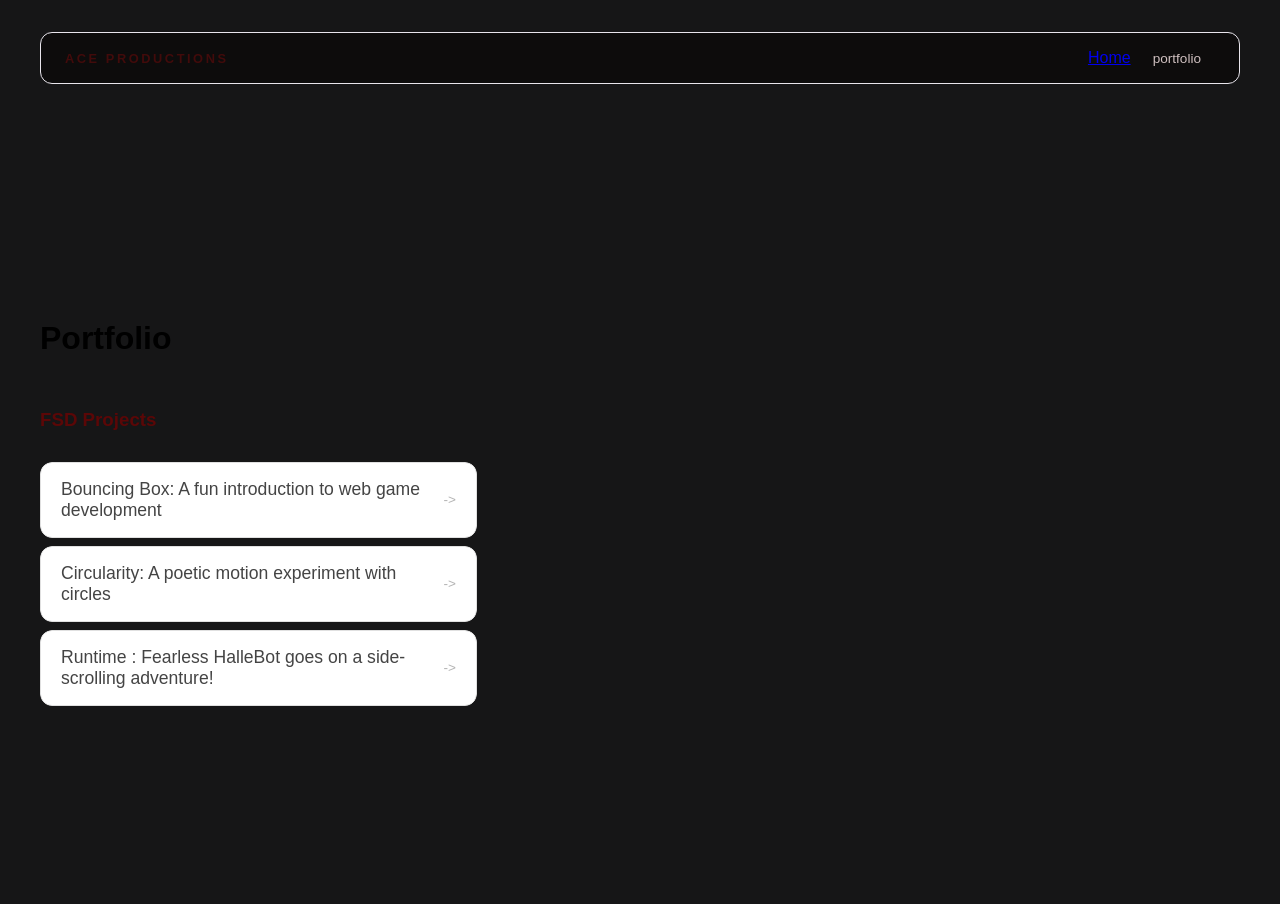
==== portfolio.html @ bb4636fc "add portfolio page to website" ====
<!DOCTYPE html>
<html>
  <head>
    <title>Ace Productions</title>
     <link rel="stylesheet" href="style.css" />
  </head>

  <body>
    <!-- All content goes here -->
    <div id="all-contents">
      <nav>
        <h1>Ace productions</h1>
        <ul id="nav-ul">
          <li class=""nav-li">
            <a href="index.html">Home</a>
          </li>
          <li class="nav-li">
            <a
      href="portfolio.html">portfolio</a>
          </li>
        </ul>
      </nav>

  <main>
     <div class="content">
    <h1>Portfolio</h1>
    <h3>FSD Projects</h3>
    <ul id="portfolio">
    
<li>
  <a href="fsd-projects/bouncing-box/">Bouncing Box: A fun introduction to web game development</a>
</li>
<li>
  <a href="fsd-projects/circularity/">Circularity: A poetic motion experiment with circles</a>
</li>
<li>
 <a href="fsd-projects/runtime/">Runtime : Fearless HalleBot goes on a side-scrolling adventure!</a>
</li>
    </ul>

    <!-- ASD Projects will go here -->

  </div>
</main>
</div> 
    </div>
  </body>
</html>
---- style.css ----
* {
  box-sizing: border-box;
}

body {
  margin: 0;
  background: #161617;
  color: #5b0707;
  font-family: "Helvetica Neue", Arial, sans-serif;
}

#all-contents {
  max-width: 1500px;
  min-height: 100vh;
  margin: 0 auto;
  padding: 32px 40px;
}

main {
  display: grid;
  grid-template-columns: minmax(220px, 1fr) minmax(420px, 1.6fr);
  align-items: center;
  min-height: calc(100vh - 160px);
  gap: clamp(32px, 5vw, 80px);
}

.sidebar {
  width: 100%;
}

.content {
  display: flex;
  flex-direction: column;
  align-items: flex-start;
  gap: 12px;
}
h2 {
  margin: 0;
  font-size: clamp(4rem, 10vw, 7rem);
  line-height: 0.9;
  font-weight: 900;
  letter-spacing: -0.04em;
  text-transform: uppercase;
  color: #410101;
}

.content > p {
  margin: 0;
  color: #f7f5f5;
  font-size: 0.9rem;
  text-transform: uppercase;
  letter-spacing: 0.15em;
  line-height: 1.4;
}#interests {
  margin-top: 32px;
  width: 100%;
}

#interests h3 {
  margin: 0 0 12px;
  font-size: 0.75rem;
  font-weight: 700;
  text-transform: uppercase;
  letter-spacing: 0.2em;
  color: #750c40;
}

#interests ul {
  list-style: none;
  margin: 0;
  padding: 0;
  display: flex;
  flex-wrap: wrap;
  gap: 8px;
}

#interests li {
  color: #1c1919;
  font-size: 1rem;
  font-weight: 600;
  padding: 10px 20px;
  background: #eaf1f1;
  border: 1px solid #ddd;
  border-radius: 100px;
  transition:
    background 0.25s ease,
    color 0.25s ease,
    transform 0.25s ease;
  cursor: default;
}

#interests li:hover {
  background: #121313;
  color: #0f0a0a;
  border-color: #750a0a;
  transform: translateY(-2px);
}
.sidebar-img {
  width: 100%;
  max-width: 760px;
  aspect-ratio: 3 / 4;
  object-fit: cover;
  display: block;
  border-radius: 16px;
  box-shadow: 0 8px 30px rgba(0, 0, 0, 0.12);
  transition:
    filter 0.4s ease,
    transform 0.4s ease,
    box-shadow 0.4s ease;
}

.sidebar-img:hover {
  filter: grayscale(0%);
  transform: translateY(-4px);
  box-shadow: 0 16px 40px rgba(0, 0, 0, 0.18);
}
nav {
  display: flex;
  justify-content: space-between;
  align-items: center;
  margin-bottom: 48px;
  padding: 16px 24px;
  background: #0d0c0c;
  border: 1px solid #e8e5ec;
  border-radius: 12px;
}

nav h1 {
  margin: 0;
  font-size: 0.8rem;
  font-weight: 700;
  text-transform: uppercase;
  letter-spacing: 0.2em;
  color: #420b0b;
}

#nav-ul {
  list-style: none;
  display: flex;
  gap: 8px;
  margin: 0;
  padding: 0;
}

.nav-li a {
  color: #cfc0c0;
  text-decoration: none;
  font-size: 0.85rem;
  font-weight: 500;
  padding: 6px 14px;
  border-radius: 8px;
  transition:
    background 0.25s ease,
    color 0.25s ease;
}

.nav-li a:hover {
  background: #000;
  color: #05044b;
}/* Portfolio styles */
.content h1 {
  color: black;
}

#portfolio {
  list-style: none;
  margin: 0;
  padding: 0;
  width: 100%;
  display: flex;
  flex-direction: column;
  gap: 8px;
}

#portfolio li {
  border-radius: 12px;
  overflow: hidden;
}

#portfolio a {
  display: flex;
  justify-content: space-between;
  align-items: center;
  text-decoration: none;
  color: #444;
  padding: 16px 20px;
  font-size: 1.1rem;
  font-weight: 500;
  background: #fff;
  border: 1px solid #e0e0e0;
  border-radius: 12px;
  transition: background 0.25s ease, color 0.25s ease, transform 0.25s ease;
}

#portfolio a:hover {
  background: #000;
  color: #fff;
  transform: translateX(4px);
}

#portfolio a::after {
  content: "->";
  font-size: 0.85rem;
  opacity: 0.4;
  transition: opacity 0.25s ease;
  white-space: nowrap;
}

#portfolio a:hover::after {
  opacity: 1;
}
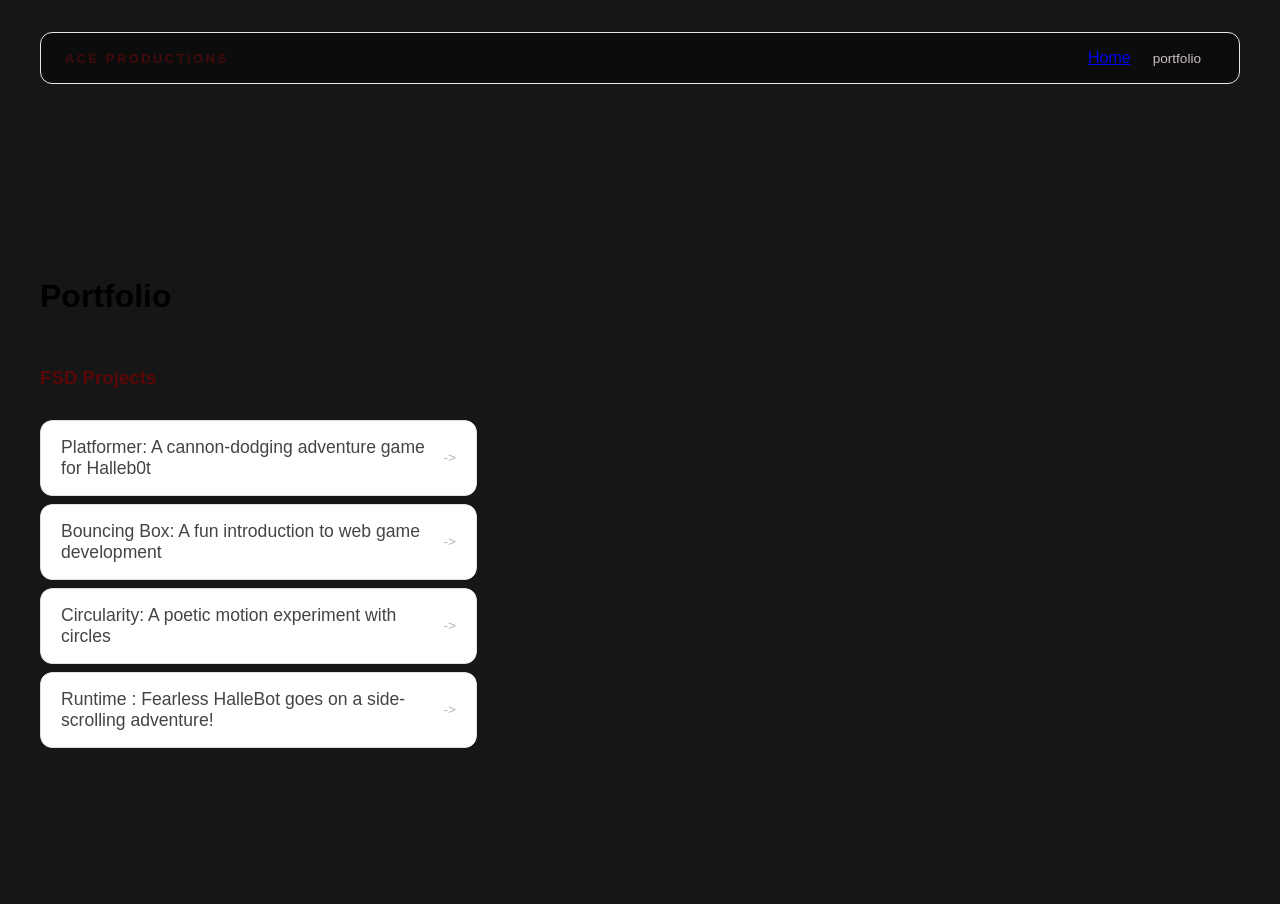
==== commit 60b5207f: "Finalized platformer game" ====
--- a/portfolio.html
+++ b/portfolio.html
@@ -26,7 +26,9 @@
     <h1>Portfolio</h1>
     <h3>FSD Projects</h3>
     <ul id="portfolio">
-    
+<li>
+  <a href="fsd-projects/platformer/">Platformer: A cannon-dodging adventure game for Halleb0t</a>
+</li>    
 <li>
   <a href="fsd-projects/bouncing-box/">Bouncing Box: A fun introduction to web game development</a>
 </li>
